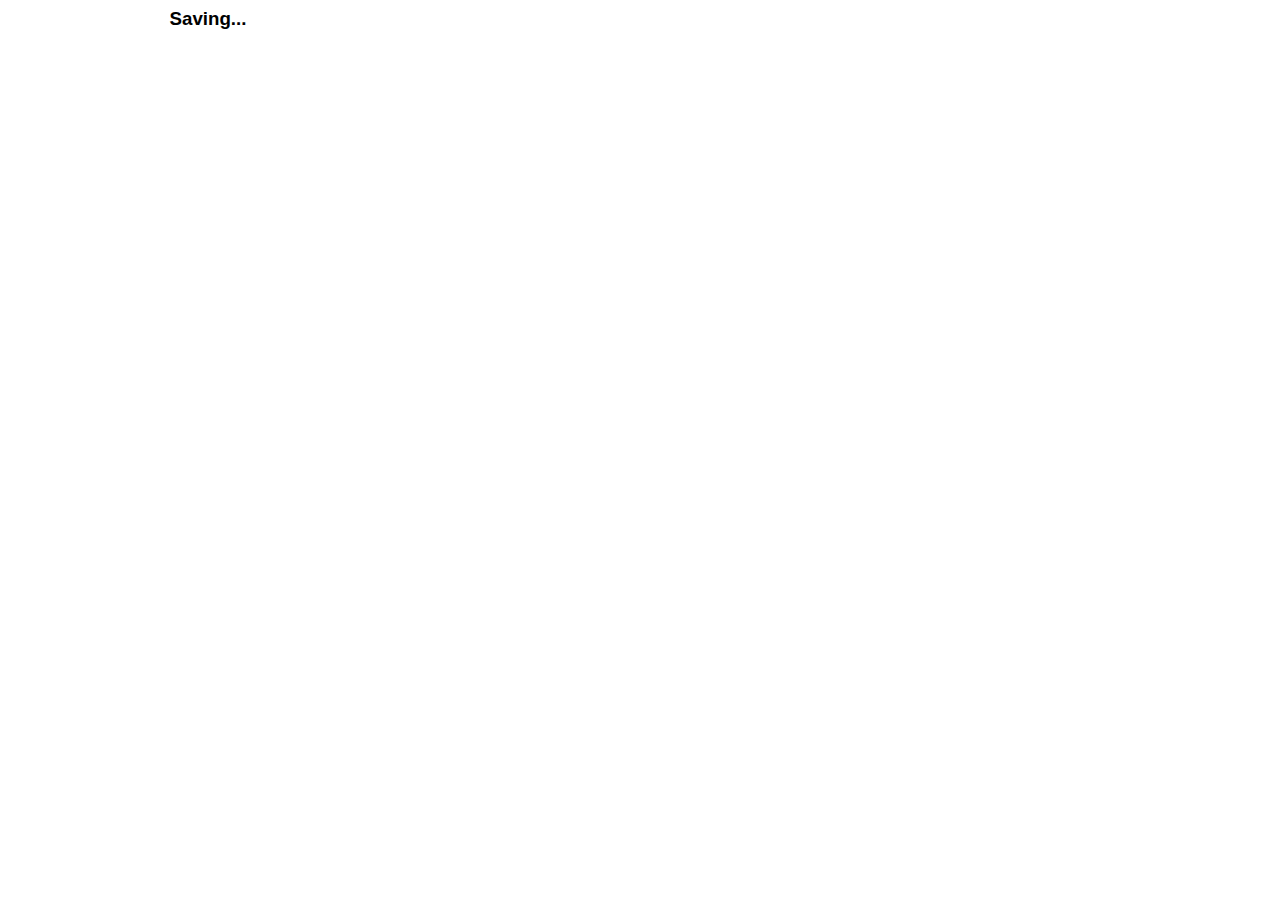
==== mvp_extention/html/popup.html @ 1e83e147 "Added first draft of mvp extension" ====
<html>
<head>
  <title>My Popup</title>
  <style>
      body {
        font-family: "Segoe UI", "Lucida Grande", Tahoma, sans-serif;
        text-align: center;
        font-size: 100%;
        max-width: 400px;
        min-width: 200px;
      }
    </style>
  <script src="/javascripts/jquery-1.11.3.min.js"></script>
  <script src="/javascripts/first_draft.js"></script>
</head>
<body>
  <h3 id="saveMessage">Saving...</h3>
</body>
</html>
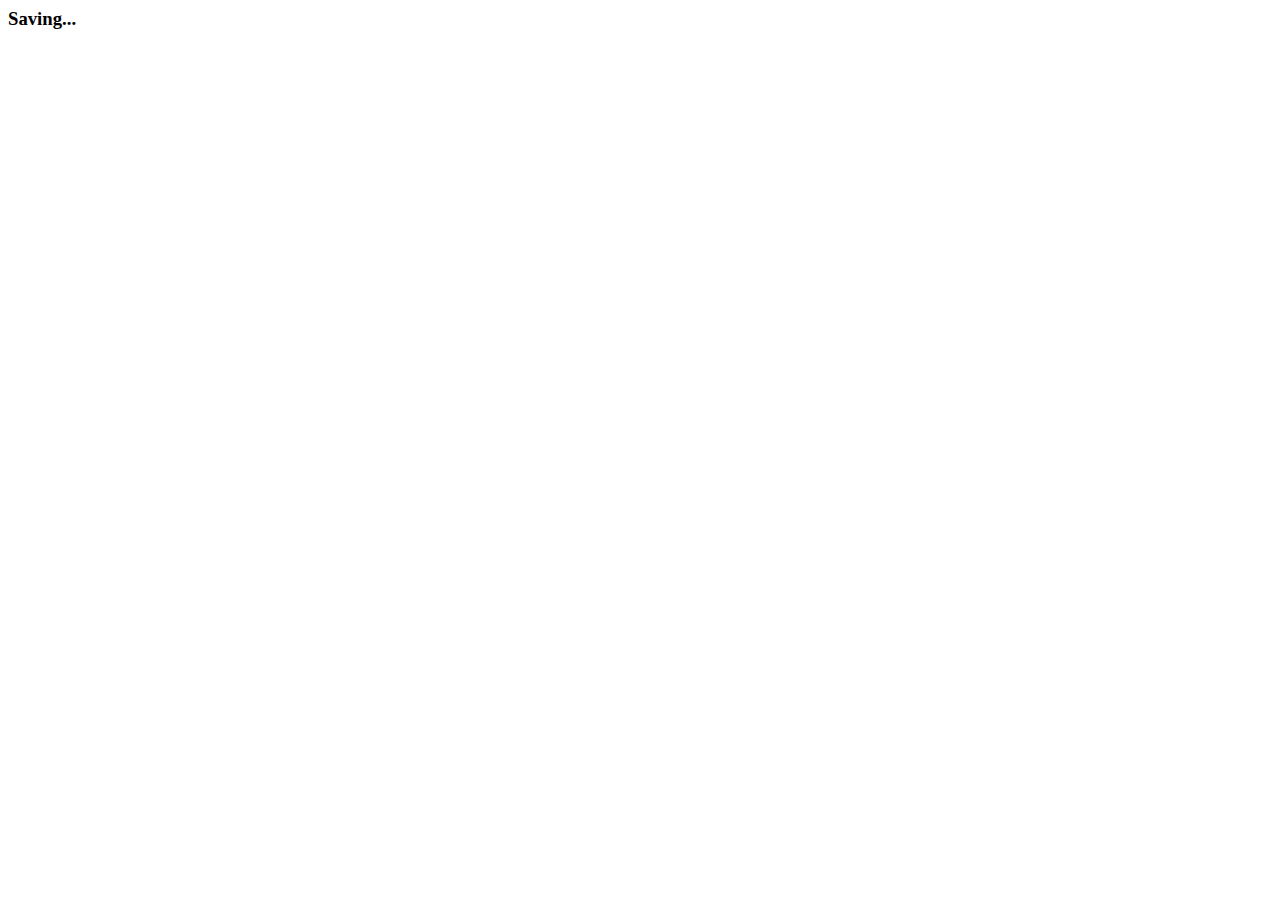
==== commit 367cf7d6: "added error protection and removed extra json parsing" ====
--- a/mvp_extention/html/popup.html
+++ b/mvp_extention/html/popup.html
@@ -1,15 +1,7 @@
 <html>
 <head>
   <title>My Popup</title>
-  <style>
-      body {
-        font-family: "Segoe UI", "Lucida Grande", Tahoma, sans-serif;
-        text-align: center;
-        font-size: 100%;
-        max-width: 400px;
-        min-width: 200px;
-      }
-    </style>
+
   <script src="/javascripts/jquery-1.11.3.min.js"></script>
   <script src="/javascripts/first_draft.js"></script>
 </head>
